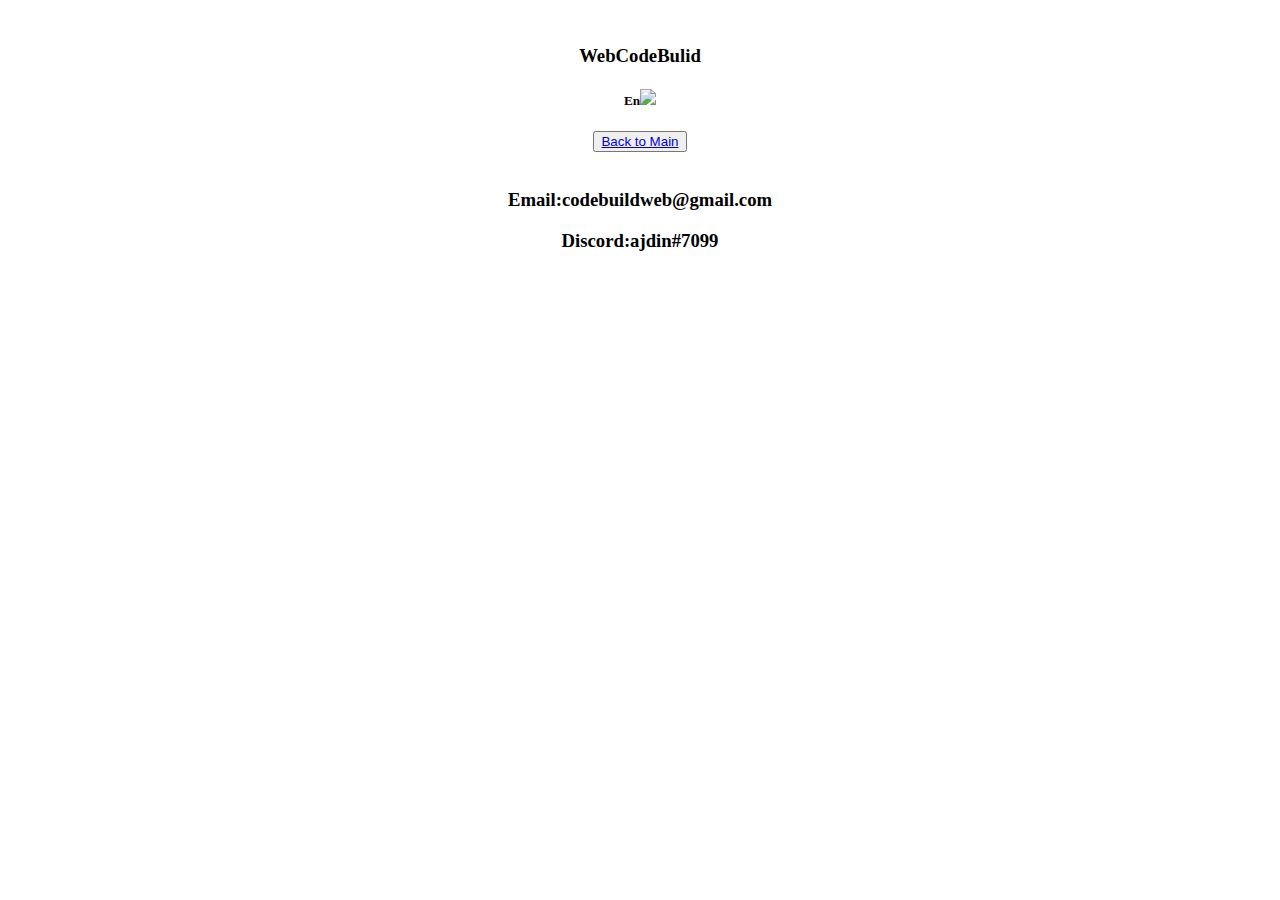
==== index.html @ 656e46d4 "frist Commit" ====
<!DOCTYPE html>
<html lang="en">
<head>
    <meta charset="UTF-8">
    <meta http-equiv="X-UA-Compatible" content="IE=edge">
    <meta name="viewport" content="width=device-width, initial-scale=1.0">
    <title>Concant</title>
    <link href="https://cdn.jsdelivr.net/npm/bootstrap@5.0.2/dist/css/bootstrap.min.css" rel="stylesheet" integrity="sha384-EVSTQN3/azprG1Anm3QDgpJLIm9Nao0Yz1ztcQTwFspd3yD65VohhpuuCOmLASjC" crossorigin="anonymous">
    <link rel="stylesheet" href="./scss/style.css">
</head>
<body>
    <center>
    <nav class="nav container">
        <div class="block_logo">
          
        <img src="img/logo.png" class="logo" alt="" srcset="">
        <h3 class="text">WebCo<sapn style="color:DBAFD8;">deBulid</sapn></h3>
        
        </div>
        <div class="meni">
        <h5 class="lg">En<img src="img/down.png"></h5>
        <button class="btn-cnt"><a class="as" href="/">Back to Main</a></button>
        </div>
        </nav>
<section class="header container flex">
    <img src="./img/contact-us-5463861-4568183.png" alt="" srcset="">
    <div>
    <h3>Email:codebuildweb@gmail.com</h3>
    <h3 class="discord">Discord:ajdin#7099</h3>
<div>
</section>
</center>
</body>
</html>
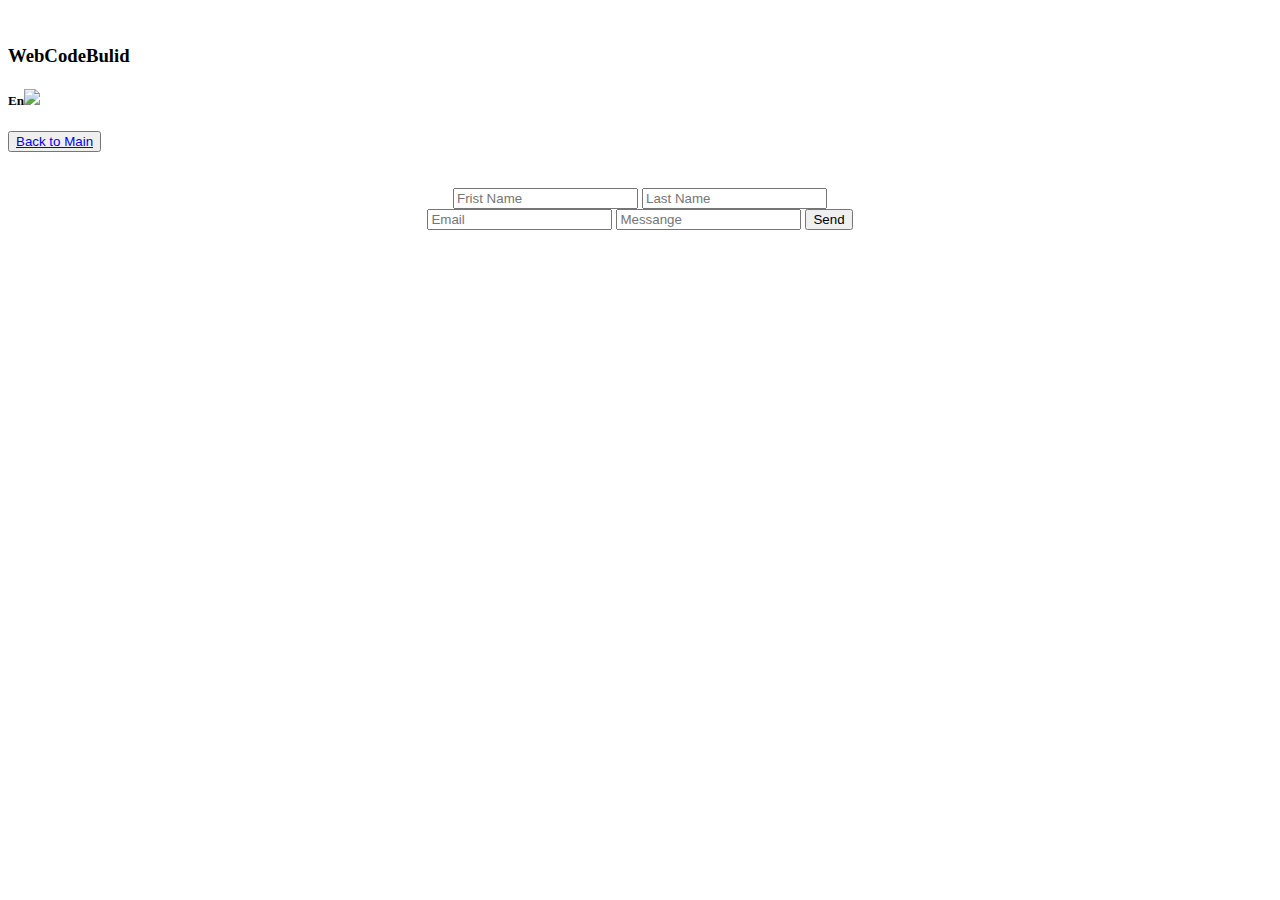
==== commit 1c195655: "-" ====
--- a/index.html
+++ b/index.html
@@ -5,11 +5,13 @@
     <meta http-equiv="X-UA-Compatible" content="IE=edge">
     <meta name="viewport" content="width=device-width, initial-scale=1.0">
     <title>Concant</title>
+    <link rel="shortcut icon" href="img/logo.png" type="image/x-icon">
+
     <link href="https://cdn.jsdelivr.net/npm/bootstrap@5.0.2/dist/css/bootstrap.min.css" rel="stylesheet" integrity="sha384-EVSTQN3/azprG1Anm3QDgpJLIm9Nao0Yz1ztcQTwFspd3yD65VohhpuuCOmLASjC" crossorigin="anonymous">
     <link rel="stylesheet" href="./scss/style.css">
 </head>
 <body>
-    <center>
+    
     <nav class="nav container">
         <div class="block_logo">
           
@@ -22,13 +24,28 @@
         <button class="btn-cnt"><a class="as" href="/">Back to Main</a></button>
         </div>
         </nav>
-<section class="header container flex">
-    <img src="./img/contact-us-5463861-4568183.png" alt="" srcset="">
-    <div>
-    <h3>Email:codebuildweb@gmail.com</h3>
-    <h3 class="discord">Discord:ajdin#7099</h3>
-<div>
+        <center>
+<section class="flexbox container">
+<img class="img-now start" src="img/ilustration__2.png" alt="" srcset="">
+<div class="sendbox now-go">
+<center>
+<a href="discord.com">
+<div class="box">
+<img class="discord-icon" src="img/bxl-discord-alt 1.png" alt="" srcset="">
+</a>
+</center>
+<center>
+<div class="name">
+    <input type="text" class="fName" placeholder="Frist Name">
+    <input type="text" class="lName" placeholder="Last Name">
+</div>
+<input type="email" class="email" placeholder="Email">
+<input type="text" class="messenge" placeholder="Messange">
+<button class="btn-concant">Send</button>
+</center>
+</div>
 </section>
 </center>
+<script src="js/script.js"></script>
 </body>
 </html>